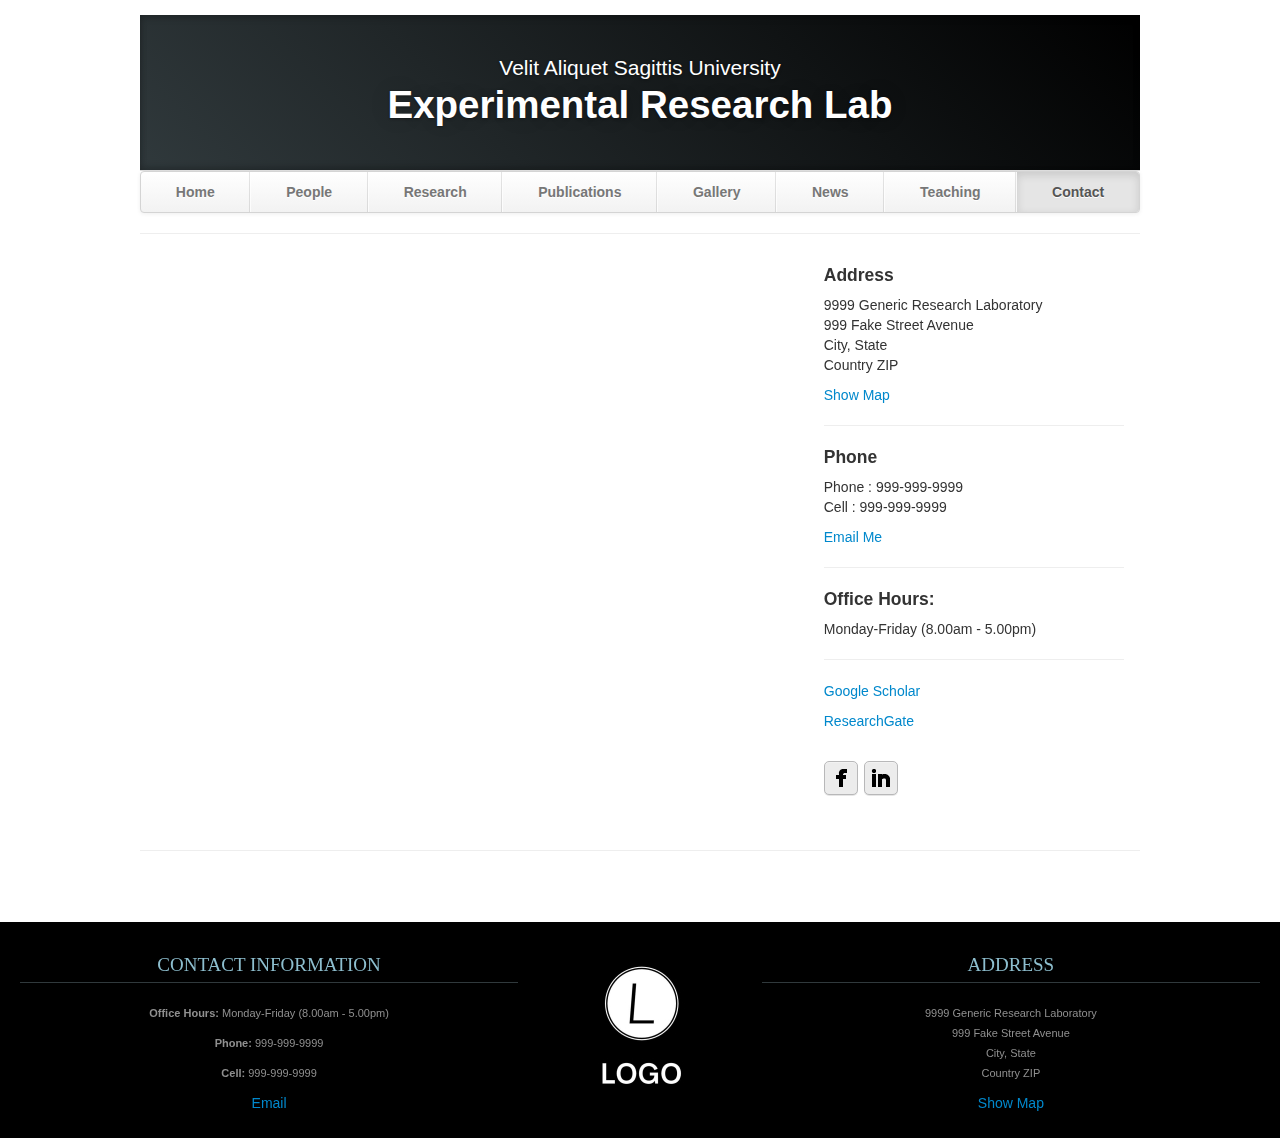
==== contact.html @ 5bef338d "layout" ====
<!DOCTYPE html>
<html lang="en">
   <head>
      <meta charset="utf-8">
      <title>Contact</title>
      <meta name="viewport" content="width=device-width, initial-scale=1.0">
      <meta name="description" content="Research Lab, Home, Velit Aliquet Sagittis University">
      <meta name="author" content="">
      <!-- Le styles -->
      <link href="css/bootstrap.min.css" rel="stylesheet">
      <link href="css/bootstrap-responsive.min.css" rel="stylesheet">
      <link href="css/theme.css" rel="stylesheet">
      <link href="css/social-buttons.css" rel="stylesheet">
   </head>
   <body>
      <div class="container">
         <header class="jumbotron subhead" id="overview">
            <p class="lead"> Velit Aliquet Sagittis University </p>
            <h1>Experimental Research Lab</h1>
         </header>
         <div class="masthead">
            <div class="navbar">
               <div class="navbar-inner">
                  <div class="container">
                     <ul class="nav">
                        <li><a href="index.html">Home</a></li>
                        <li><a href="people.html">People</a></li>
                        <li><a href="research.html">Research</a></li>
                        <li><a href="publications.html">Publications</a></li>
                        <li><a href="gallery.html">Gallery</a></li>
                        <li><a href="news.html">News</a></li>
                        <li><a href="teaching.html">Teaching</a></li>
                        <li class="active" ><a href="#">Contact</a></li>
                     </ul>
                  </div>
               </div>
            </div>
         </div>
         <hr>
         <div class="row-fluid">
            <div class="span12 content">
               <div class="row-fluid">
                  <div class="span8">
                     <iframe class="map-frame" src="http://maps.google.ca/maps?f=q&amp;source=s_q&amp;hl=en&amp;geocode=&amp;q=77+Massachusetts+Ave,+3-462+Cambridge,+MA,+02139&amp;aq=&amp;sll=49.303974,-84.738438&amp;sspn=23.436717,38.979492&amp;ie=UTF8&amp;hq=&amp;hnear=77+Massachusetts+Ave,+Cambridge,+Middlesex,+Massachusetts+02139,+United+States&amp;ll=42.359781,-71.093609&amp;spn=0.006469,0.009516&amp;t=m&amp;z=14&amp;output=embed"></iframe>
                  </div>
                  <div class="span4">
                     <div class="box_cont">
                        <h4>Address</h4>
                        <p>9999 Generic Research Laboratory<br>
                           999 Fake Street Avenue<br>
                           City, State<br>
                           Country ZIP
                        </p>
                        <a href="http://maps.google.com">Show Map</a>
                        <hr>
                        <h4>Phone</h4>
                        <p>Phone : 999-999-9999<br>
                           Cell : 999-999-9999
                        </p>
                        <a href="mailto:your.email@uni.edu">Email Me</a>
                        <hr>
                        <h4>Office Hours:</h4>
                        <p>Monday-Friday (8.00am - 5.00pm)</p>
                        <hr>
                        <p><a href="http://scholar.google.com">Google Scholar</a></p>
                        <p><a href="http://www.researchgate.net">ResearchGate</a></p>
                        <br/>
                        <p>
                           <a href="https://www.facebook.com" class="sb facebook">Facebook</a>
                           <a href="http://www.linkedin.com" class="sb linkedin">LinkedIn</a>
                        </p>
                     </div>
                  </div>
               </div>
            </div>
         </div>
         <hr>
      </div>
      <footer id="footer">
         <div class="container-fluid">
            <div class="row-fluid">
               <div class="span5">
                  <h3>Contact Information</h3>
                  <p><b>Office Hours: </b>Monday-Friday (8.00am - 5.00pm)</p>
                  <p><b>Phone: </b>999-999-9999</p>
                  <p><b>Cell: </b>999-999-9999</p>
                  <a href="mailto:your.email@uni.edu">Email</a>
               </div>
               <div class="span2">
                  <a href="https://mybrandnewlogo.com/"><img src = "thumbs/generic-logo.JPG" alt="research-lab-logo"/></a>
               </div>
               <div class="span5">
                  <h3>Address</h3>
                  <p>9999 Generic Research Laboratory<br>
                     999 Fake Street Avenue<br>
                     City, State<br>
                     Country ZIP
                  </p>
                  <a href="http://maps.google.com/">Show Map</a>
               </div>
            </div>
         </div>
      </footer>
      
      <!-- Le javascript
         ================================================== -->
      <!-- Placed at the end of the document so the pages load faster -->
      <script src="js/jquery-1.9.1.min.js"></script>
      <script src="js/bootstrap.min.js"></script>
   </body>
</html>
---- css/theme.css ----
body {
	padding-top: 15px;
	padding-bottom: 0px;
}


/* Custom container */

.container {
	margin: 0 auto;
	max-width: 1000px;
}

.container>hr {
	margin: 20px 0
}


/* Customize the navbar links to be fill the entire space of the .navbar */

.navbar .navbar-inner {
	padding: 0
}

.navbar .nav {
	margin: 0;
	display: table;
	width: 100%;
}

.navbar .nav li {
	display: table-cell;
	width: 1%;
	float: none;
}

.navbar .nav li a {
	font-weight: bold;
	text-align: center;
	border-left: 1px solid rgba(255, 255, 255, .75);
	border-right: 1px solid rgba(0, 0, 0, .1);
}

.navbar .nav li:first-child a {
	border-left: 0;
	border-radius: 3px 0 0 3px;
}

.navbar .nav li:last-child a {
	border-right: 0;
	border-radius: 0 3px 3px 0;
}

body>.navbar {
	font-size: 13px
}


/* Change the docs' brand */

body>.navbar .brand {
	padding-right: 0;
	padding-left: 0;
	margin-left: 20px;
	float: right;
	font-weight: bold;
	color: #000;
	text-shadow: 0 1px 0 rgba(255, 255, 255, .1), 0 0 30px rgba(255, 255, 255, .125);
	-webkit-transition: all .2s linear;
	-moz-transition: all .2s linear;
	transition: all .2s linear;
}

body>.navbar .brand:hover {
	text-decoration: none;
	text-shadow: 0 1px 0 rgba(255, 255, 255, .1), 0 0 30px rgba(255, 255, 255, .4);
}


/* Sidenav for Docs
         -------------------------------------------------- */

@media screen and (max-width: 768px) {
	.bs-docs-sidenav {
		display: none !important;
	}
}

.bs-docs-sidenav {
	width: 228px;
	margin: 30px 0 0;
	padding: 0;
	background-color: #fff;
	-webkit-border-radius: 6px;
	-moz-border-radius: 6px;
	border-radius: 6px;
	-webkit-box-shadow: 0 1px 4px rgba(0, 0, 0, .065);
	-moz-box-shadow: 0 1px 4px rgba(0, 0, 0, .065);
	box-shadow: 0 1px 4px rgba(0, 0, 0, .065);
}

.bs-docs-sidenav>li>a {
	display: block;
	width: 200px;
	margin: 0 0 -1px;
	padding: 8px 14px;
	border: 1px solid #e5e5e5;
}

.bs-docs-sidenav>li>a.subhead {
	display: block;
	width: 168px;
	margin: 0 0 -1px;
	padding: 8px 30px;
	border: 1px solid #e5e5e5;
	font-size: 12px;
}

.bs-docs-sidenav>li:first-child>a {
	-webkit-border-radius: 6px 6px 0 0;
	-moz-border-radius: 6px 6px 0 0;
	border-radius: 6px 6px 0 0;
}

.bs-docs-sidenav>li:last-child>a {
	-webkit-border-radius: 0 0 6px 6px;
	-moz-border-radius: 0 0 6px 6px;
	border-radius: 0 0 6px 6px;
}

.bs-docs-sidenav>.active>a {
	position: relative;
	z-index: 2;
	padding: 9px 15px;
	border: 0;
	text-shadow: 0 1px 0 rgba(0, 0, 0, .15);
	-webkit-box-shadow: inset 1px 0 0 rgba(0, 0, 0, .1), inset -1px 0 0 rgba(0, 0, 0, .1);
	-moz-box-shadow: inset 1px 0 0 rgba(0, 0, 0, .1), inset -1px 0 0 rgba(0, 0, 0, .1);
	box-shadow: inset 1px 0 0 rgba(0, 0, 0, .1), inset -1px 0 0 rgba(0, 0, 0, .1);
}

.bs-docs-sidenav>li>a:hover {
	background-color: #f5f5f5
}

.bs-docs-sidenav a:hover .icon-chevron-right {
	opacity: .5
}

.bs-docs-sidenav.affix {
	top: 10px
}

.bs-docs-sidenav.affix-bottom {
	position: absolute;
	top: auto;
	bottom: 270px;
}


/* Responsive
         -------------------------------------------------- */

.affix {
	top: 0px
}

#media {
	margin-top: 70px
}

#media .header {
	margin-left: 0;
	margin-bottom: 56px;
	margin-top: 30px;
}

#media .post_row {
	margin-left: 0;
	margin-bottom: 40px;
}

#media .lastpost_row {
	margin-bottom: 0
}

#media .post_row .post {
	background: #fff;
	/*margin-left: 0;;
    margin-right: 20px;*/
	border-radius: 4px;
	box-shadow: 1px 1px 2px 0px #E0E0E0;
	width: 487px;
	height: 616px;
}

#media .post_row .last {
	margin-right: 0
}

#media .post_row .post .img {
	position: relative;
	text-align: center;
}

#media .post_row .post .img .date {
	background: #E8554E;
	position: absolute;
	padding: 2px 5px;
	top: 0;
	left: 11px;
}

#media .post_row .post .img .date p {
	color: #fff;
	font-size: 14px;
	font-weight: bold;
	font-style: italic;
	margin: 0;
}

#media .post_row .post .img img {
	height: 275px;
	width: 410px;
}

#media .post_row .post .text {
	margin: 18px auto 0;
	width: 83%;
}

#media .post_row .post .text h5 {
	margin: 0 0 8px 0;
	font-size: 20px;
	line-height: 23px;
}

#media .post_row .post .text h5 a {
	color: #333
}

#media .post_row .post .text span.date {
	color: #9F9F9F;
	display: block;
	margin-bottom: 12px;
	font-style: italic;
	font-size: 13px;
}

#media .post_row .post .text p {
	margin: 0;
	line-height: 21px;
	font-size: 14px;
}

#media .post_row .post .author_box {
	margin: 12px auto 20px;
	border-top: 1px solid #EDEDED;
	overflow: hidden;
	text-align: left;
	width: 85%;
	padding-top: 12px;
}

#media .post_row .post .author_box h6 {
	margin: 0 0 3px 0;
	font-size: 13px;
	line-height: 15px;
	font-style: italic;
	font-weight: normal;
	color: #B2B2B2;
}

#media .post_row .post .author_box p {
	color: #B2B2B2;
	font-style: italic;
	font-size: 13px;
	line-height: 14px;
	margin: 0;
}

#media .post_row .post .author_box img {
	float: right
}

#media .post_row .post a.plus_wrapper {
	width: 99%;
	text-align: center;
	background: #fff;
	display: none;
	border-radius: 0px 0px 4px 4px;
	padding: 6px 0px 2px;
	margin: 0 auto 1px;
}

#media .post_row .post a.plus_wrapper span {
	color: #1189D9;
	font-size: 30px;
	font-weight: bold;
}

#media .post_row .post:hover a.plus_wrapper {
	display: block
}

#media .post_row .post:hover {
	box-shadow: 0px 1px 5px 1px rgb(216, 216, 216)
}

#media .post_row .post:hover .text h5 a {
	color: #1189D9
}

.map .box_wrapp {
	position: absolute;
	margin: 15px auto;
	box-shadow: 0 0 7px 0 rgba(26, 26, 26, 0.4);
	padding: 30px 0 30px;
	background: white;
	border-radius: 4px;
	margin-top: 25px;
}

.map .box_wrapp .box_cont {
	margin: 30px auto;
	width: 76%;
}

.section-header {
	text-align: center;
	margin-bottom: 35px;
}

.section-header h1,
.title-text {
	font-weight: bold;
	font-size: 30px;
	margin: 12.5px 0;
	font-weight: 100;
	margin-bottom: 25px;
	line-height: 55px;
}

.feature-item:hover {
	box-shadow: 0px 1px 5px 1px rgb(216, 216, 216)
}

.feature-item img {
	margin-left: 15px;
	margin-right: 15px;
	max-width: 90%;
	height: 200px;
}

.feature-item h5 {
	margin-left: 15px;
	margin-right: 15px;
	margin-top: 20px;
	margin-bottom: 20px;
}

.feature-item p {
	margin-left: 15px;
	margin-right: 15px;
}

.feature-heading {
	margin-top: 20px;
	margin-bottom: 20px;
	margin-left: 15px;
	margin-right: 15px;
}

.feature-heading a:hover {
	text-decoration: none;
}

.feature-button {
	font-size: 16px;
	background-image: none;
	box-shadow: none;
	margin-bottom: 10px;
}

.centered {
	text-align: center;
}

.subhead {
	text-align: left;
	border-bottom: 1px solid #ddd;
}

.jumbotron {
	position: relative;
	padding: 45px 0px 35px 0px;
	color: #fff;
	text-align: center;
	text-shadow: 0 1px 3px rgba(0, 0, 0, .4), 0 0 30px rgba(0, 0, 0, .075);
	background: #30393C;
	background: -moz-linear-gradient(45deg, #30393C 0%, #000000 100%);
	background: -webkit-gradient(linear, left bottom, right top, color-stop(0%, #30393C), color-stop(100%, #30393C));
	background: -webkit-linear-gradient(45deg, #30393C 0%, #000000 100%);
	background: -o-linear-gradient(45deg, #30393C 0%, #000000 100%);
	background: -ms-linear-gradient(45deg, #30393C 0%, #000000 100%);
	background: linear-gradient(45deg, #30393C 0%, #000000 100%) repeat;
	-webkit-box-shadow: inset 0 3px 7px rgba(0, 0, 0, .2), inset 0 -3px 7px rgba(0, 0, 0, .2);
	-moz-box-shadow: inset 0 3px 7px rgba(0, 0, 0, .2), inset 0 -3px 7px rgba(0, 0, 0, .2);
	box-shadow: inset 0 3px 7px rgba(0, 0, 0, .2), inset 0 -3px 7px rgba(0, 0, 0, .2);
}

.jumbotron:after {
	content: '';
	display: block;
	position: absolute;
	top: 0;
	right: 0;
	bottom: 0;
	left: 0;
	opacity: .4;
}

.lead {
	margin-bottom: 0px;
	font-size: 21px;
	font-weight: 200;
	line-height: 15px;
}

img.float-left {
	float: left;
	margin-top: 9px;
	margin-left: 0px;
	margin-right: 30px;
	margin-bottom: 12px;
}

img.float-right {
	float: right;
	margin-top: 9px;
	margin-right: 0px;
	margin-bottom: 12px;
	margin-left: 30px;
}

img.publications-thumb {
	width: 142px;
	height: 188px;
}

.caption {
	margin: 10px;
}

.responsive-video {
	position: relative;
	padding-bottom: 56.25%;
	padding-top: 60px;
	overflow: hidden;
}

.responsive-video iframe,
.responsive-video object,
.responsive-video embed {
	position: absolute;
	top: 0;
	left: 0;
	width: 93.5%;
	height: 93.5%;
}

.video-caption {
	margin: 10px;
}

.accordion {
	margin-bottom: 20px;
	margin-right: 40px;
}

.thumbnail>img.sponsor {
	width: 212px;
	height: 150px;
}

img.carousel-image {
	width: 100%;
}

li.publication {
	margin-bottom: 20px;
}

.page-header h3 a:hover {
	text-decoration: none;
}

iframe.map-frame {
	border: none;
	overflow: hidden;
	margin-top: 10px;
	margin-bottom: 10px;
	margin-left: 0px;
	margin-right: 0px;
	height: 550px;
	width: 100%;
}

ul.sponsors {
	margin-top: 40px;
	margin-bottom: 40px;
}

#footer {
	z-index: 10;
	margin-top: 50px;
	margin-bottom: 0px;
	padding-bottom: 25px;
	border-top-width: 8px;
	border-top-style: solid;
	border-top-color: #2F2F2F;
	background-color: #000000;
	border: 0;
	font-size: 100%;
	font: inherit;
	vertical-align: baseline;
	text-align: center;
}

#footer h3 {
	font-size: 19px;
	text-transform: uppercase;
	font-family: BebasNeueRegular;
	color: #8DBECE;
	border-bottom-width: 1px;
	border-bottom-style: solid;
	border-bottom-color: #30393C;
	line-height: 35px;
	margin-bottom: 20px;
	margin-top: 25px;
	font-weight: normal;
}

#footer a img {
	margin-top: 40px;
}

#footer p,
#footer address {
	color: #8F8F8F;
	font-size: 11px;
}
---- css/social-buttons.css ----
/*

CSS Social Icons
By: Nick La (@nickla)
http://webdesignerwall.com/tutorials/css-social-buttons

Version: 1.0

*/

/************************************************************************************
SOCIAL LINK a.sb
*************************************************************************************/
a.sb,
.sb a {
	width: 32px;
	height: 32px;
	background-repeat: no-repeat;
	background-position: center center;
	text-indent: -900em;
	color: #333;
	text-decoration: none;
	line-height: 100%;
	white-space: nowrap;
	display: inline-block;
	position: relative;
	vertical-align: middle;
	margin: 0 2px 5px 0;
	
	/* default button color */
	background-color: #ececec;
	border: solid 1px #b8b8b9;
	
	/* default box shadow */
	-webkit-box-shadow: inset 0 1px 0 rgba(255,255,255,.3), 0 1px 0 rgba(0,0,0,.1);
	-moz-box-shadow: inset 0 1px 0 rgba(255,255,255,.3), 0 1px 0 rgba(0,0,0,.1);
	box-shadow: inset 0 1px 0 rgba(255,255,255,.3), 0 1px 0 rgba(0,0,0,.1);

	/* default border radius */
	-webkit-border-radius: 5px;
	-moz-border-radius: 5px;
	border-radius: 5px;
	
}
/* for IE */
*:first-child+html a.sb,
*:first-child+html .sb a {
	text-indent: 0;
	line-height: 0;
	font-size: 0;
	overflow: hidden;
}


/* SB LIST
================================================ */
.sb {
	margin: 0;
	padding: 0;
}
.sb li {
	margin: 0;
	padding: 0;
	display: inline;
}


/* SIZES
================================================ */
/* small */
a.sb.small,
.sb.small a {
	width: 26px;
	height: 26px;
	font-size: 90%;
}

/* large */
a.sb.large,
.sb.large a {
	width: 40px;
	height: 40px;
	font-size: 120%;
}


/* GRADIENTS
================================================ */

/* default gradient */
a.sb.gradient,
.sb.gradient a {
	background-color: transparent !important;
}
a.sb.gradient:after,
.sb.gradient a:after {
	padding: 1px;
	content: "";
	width: 100%;
	height: 100%;
	position: absolute;
	top: -1px;
	left: -1px;
	z-index: -1;
	
	-webkit-box-shadow: inset 0 2px 0 rgba(255,255,255,.3);
	-moz-box-shadow: inset 0 2px 0 rgba(255,255,255,.3);
	box-shadow: inset 0 2px 0 rgba(255,255,255,.3);

	/* default gradient */
	background: -moz-linear-gradient(top, #eeeeee 0%, #d2d2d2 100%);
	background: -webkit-linear-gradient(top, #eeeeee 0%, #d2d2d2 100%);
	background: linear-gradient(top, #eeeeee 0%, #d2d2d2 100%);
}

/* gradient blue */
a.sb.gradient.blue:after,
.sb.gradient.blue a:after {
	background-image: url([data-uri]);
	background-image: -moz-linear-gradient(top,  rgba(83,132,237,1) 0%, rgba(44,86,159,1) 100%);
	background-image: -webkit-linear-gradient(top,  rgba(83,132,237,1) 0%,rgba(44,86,159,1) 100%);
	background-image: linear-gradient(top,  rgba(83,132,237,1) 0%,rgba(44,86,159,1) 100%);
}

/* gradient purple */
a.sb.gradient.purple:after,
.sb.gradient.purple a:after {
	background-image: url([data-uri]);
	background-image: -moz-linear-gradient(top,  rgba(127,119,252,1) 0%, rgba(78,24,219,1) 100%);
	background-image: -webkit-linear-gradient(top,  rgba(127,119,252,1) 0%,rgba(78,24,219,1) 100%);
	background-image: linear-gradient(top,  rgba(127,119,252,1) 0%,rgba(78,24,219,1) 100%);
}

/* gradient red */
a.sb.gradient.red:after,
.sb.gradient.red a:after {
	background-image: url([data-uri]);
	background-image: -moz-linear-gradient(top,  rgba(249,116,88,1) 0%, rgba(215,35,18,1) 100%);
	background-image: -webkit-linear-gradient(top,  rgba(249,116,88,1) 0%,rgba(215,35,18,1) 100%);
	background-image: linear-gradient(top,  rgba(249,116,88,1) 0%,rgba(215,35,18,1) 100%);
}

/* gradient green */
a.sb.gradient.green:after,
.sb.gradient.green a:after {
	background-image: url([data-uri]);
	background-image: -moz-linear-gradient(top,  rgba(81,185,18,1) 0%, rgba(49,121,9,1) 100%);
	background-image: -webkit-linear-gradient(top,  rgba(81,185,18,1) 0%,rgba(49,121,9,1) 100%);
	background-image: linear-gradient(top,  rgba(81,185,18,1) 0%,rgba(49,121,9,1) 100%);
}

/* gradient green */
a.sb.gradient.green:after,
.sb.gradient.green a:after {
	background-image: url([data-uri]);
	background-image: -moz-linear-gradient(top,  rgba(81,185,18,1) 0%, rgba(49,121,9,1) 100%);
	background-image: -webkit-linear-gradient(top,  rgba(81,185,18,1) 0%,rgba(49,121,9,1) 100%);
	background-image: linear-gradient(top,  rgba(81,185,18,1) 0%,rgba(49,121,9,1) 100%);
}

/* gradient orange */
a.sb.gradient.orange:after,
.sb.gradient.orange a:after {
	background-image: url([data-uri]);
	background-image: -moz-linear-gradient(top,  rgba(255,165,0,1) 0%, rgba(255,111,0,1) 100%);
	background-image: -webkit-linear-gradient(top,  rgba(255,165,0,1) 0%,rgba(255,111,0,1) 100%);
	background-image: linear-gradient(top,  rgba(255,165,0,1) 0%,rgba(255,111,0,1) 100%);
}

/* gradient brown */
a.sb.gradient.brown:after,
.sb.gradient.brown a:after {
	background-image: url([data-uri]);
	background-image: -moz-linear-gradient(top,  rgba(197,99,5,1) 0%, rgba(123,59,2,1) 100%);
	background-image: -webkit-linear-gradient(top,  rgba(197,99,5,1) 0%,rgba(123,59,2,1) 100%);
	background-image: linear-gradient(top,  rgba(197,99,5,1) 0%,rgba(123,59,2,1) 100%);
}

/* gradient black */
a.sb.gradient.black:after,
.sb.gradient.black a:after {
	background-image: url([data-uri]);
	background-image: -moz-linear-gradient(top,  rgba(86,86,86,1) 0%, rgba(3,3,3,1) 100%);
	background-image: -webkit-linear-gradient(top,  rgba(86,86,86,1) 0%,rgba(3,3,3,1) 100%);
	background-image: linear-gradient(top,  rgba(86,86,86,1) 0%,rgba(3,3,3,1) 100%);
}

/* gradient gray */
a.sb.gradient.gray:after,
.sb.gradient.gray a:after {
	background-image: url([data-uri]);
	background-image: -moz-linear-gradient(top,  rgba(172,171,171,1) 0%, rgba(82,82,82,1) 100%);
	background-image: -webkit-linear-gradient(top,  rgba(172,171,171,1) 0%,rgba(82,82,82,1) 100%);
	background-image: linear-gradient(top,  rgba(172,171,171,1) 0%,rgba(82,82,82,1) 100%);
}

/* gradient light-gray */
a.sb.gradient.light-gray:after,
.sb.gradient.light-gray a:after {
	background-image: url([data-uri]);
	background-image: -moz-linear-gradient(top,  rgba(217,217,217,1) 0%, rgba(157,157,157,1) 100%);
	background-image: -webkit-linear-gradient(top,  rgba(217,217,217,1) 0%,rgba(157,157,157,1) 100%);
	background-image: linear-gradient(top,  rgba(217,217,217,1) 0%,rgba(157,157,157,1) 100%);
}

/* gradient light-blue */
a.sb.gradient.light-blue:after,
.sb.gradient.light-blue a:after {
	background-image: url([data-uri]);
	background-image: -moz-linear-gradient(top,  rgba(209,229,254,1) 0%, rgba(150,194,250,1) 100%);
	background-image: -webkit-linear-gradient(top,  rgba(209,229,254,1) 0%,rgba(150,194,250,1) 100%);
	background-image: linear-gradient(top,  rgba(209,229,254,1) 0%,rgba(150,194,250,1) 100%);
}

/* gradient light-purple */
a.sb.gradient.light-purple:after,
.sb.gradient.light-purple a:after {
	background-image: url([data-uri]);
	background-image: -moz-linear-gradient(top,  rgba(206,201,254,1) 0%, rgba(168,158,252,1) 100%);
	background-image: -webkit-linear-gradient(top,  rgba(206,201,254,1) 0%,rgba(168,158,252,1) 100%);
	background-image: linear-gradient(top,  rgba(206,201,254,1) 0%,rgba(168,158,252,1) 100%);
}

/* gradient pink */
a.sb.gradient.pink:after,
.sb.gradient.pink a:after {
	background-image: url([data-uri]);
	background-image: -moz-linear-gradient(top,  rgba(253,211,240,1) 0%, rgba(254,147,203,1) 100%);
	background-image: -webkit-linear-gradient(top,  rgba(253,211,240,1) 0%,rgba(254,147,203,1) 100%);
	background-image: linear-gradient(top,  rgba(253,211,240,1) 0%,rgba(254,147,203,1) 100%);
}

/* gradient light-green */
a.sb.gradient.light-green:after,
.sb.gradient.light-green a:after {
	background-image: url([data-uri]);
	background-image: -moz-linear-gradient(top,  rgba(179,239,22,1) 0%, rgba(141,200,14,1) 100%);
	background-image: -webkit-linear-gradient(top,  rgba(179,239,22,1) 0%,rgba(141,200,14,1) 100%);
	background-image: linear-gradient(top,  rgba(179,239,22,1) 0%,rgba(141,200,14,1) 100%);
}

/* gradient yellow */
a.sb.gradient.yellow:after,
.sb.gradient.yellow a:after {
	background-image: url([data-uri]);
	background-image: -moz-linear-gradient(top,  rgba(253,246,177,1) 0%, rgba(255,222,7,1) 100%);
	background-image: -webkit-linear-gradient(top,  rgba(253,246,177,1) 0%,rgba(255,222,7,1) 100%);
	background-image: linear-gradient(top,  rgba(253,246,177,1) 0%,rgba(255,222,7,1) 100%);
}


/* COLORS
================================================ */

/* default hover */
a.sb:hover:after,
.sb a:hover:after {
	background-image: none;
}
a.sb:hover,
.sb a:hover,
a.sb:hover:after,
.sb a:hover:after {
	background-color: #f3f3f3;
}


/* blue color */
a.sb.blue,
.sb.blue a,
a.sb.blue:after,
.sb.blue a:after {
	background-color: #4d7de1;
	border-color: #294c89;
	color: #fff;
}
a.sb.blue:hover:after,
.sb.blue a:hover:after {
	background-image: none;
}
a.sb.blue:hover,
.sb.blue a:hover,
a.sb.blue:hover:after,
.sb.blue a:hover:after {
	background-color: #5384ed;
}

/* purple color */
a.sb.purple,
.sb.purple a,
a.sb.purple:after,
.sb.purple a:after {
	background-color: #7a6bf8;
	border-color: #321396;
	color: #fff;
}
a.sb.purple:hover:after,
.sb.purple a:hover:after {
	background-image: none;
}
a.sb.purple:hover,
.sb.purple a:hover,
a.sb.purple:hover:after,
.sb.purple a:hover:after {
	background-color: #7f77fc;
}

/* red color */
a.sb.red,
.sb.red a,
a.sb.red:after,
.sb.red a:after {
	background-color: #e8311f;
	border-color: #9d1d14;
	color: #fff;
}
a.sb.red:hover:after,
.sb.red a:hover:after {
	background-image: none;
}
a.sb.red:hover,
.sb.red a:hover,
a.sb.red:hover:after,
.sb.red a:hover:after {
	background-color: #e84b34;
}

/* green color */
a.sb.green,
.sb.green a,
a.sb.green:after,
.sb.green a:after {
	background-color: #4aab10;
	border-color: #1e5608;
	color: #fff;
}
a.sb.green:hover:after,
.sb.green a:hover:after {
	background-image: none;
}
a.sb.green:hover,
.sb.green a:hover,
a.sb.green:hover:after,
.sb.green a:hover:after {
	background-color: #51b912;
}

/* orange color */
a.sb.orange,
.sb.orange a,
a.sb.orange:after,
.sb.orange a:after {
	background-color: #ff9600;
	border-color: #c35505;
	color: #fff;
}
a.sb.orange:hover:after,
.sb.orange a:hover:after {
	background-image: none;
}
a.sb.orange:hover,
.sb.orange a:hover,
a.sb.orange:hover:after,
.sb.orange a:hover:after {
	background-color: #ffa500;
}

/* brown color */
a.sb.brown,
.sb.brown a,
a.sb.brown:after,
.sb.brown a:after {
	background-color: #a35004;
	border-color: #622d07;
	color: #fff;
}
a.sb.brown:hover:after,
.sb.brown a:hover:after {
	background-image: none;
}
a.sb.brown:hover,
.sb.brown a:hover,
a.sb.brown:hover:after,
.sb.brown a:hover:after {
	background-color: #c56305;
}

/* black color */
a.sb.black,
.sb.black a,
a.sb.black:after,
.sb.black a:after {
	background-color: #252525;
	border-color: #000000;
	color: #fff;
}
a.sb.black:hover:after,
.sb.black a:hover:after {
	background-image: none;
}
a.sb.black:hover,
.sb.black a:hover,
a.sb.black:hover:after,
.sb.black a:hover:after {
	background-color: #565656;
}

/* gray color */
a.sb.gray,
.sb.gray a,
a.sb.gray:after,
.sb.gray a:after {
	background-color: #989797;
	border-color: #3f3f3f;
	color: #fff;
}
a.sb.gray:hover:after,
.sb.gray a:hover:after {
	background-image: none;
}
a.sb.gray:hover,
.sb.gray a:hover,
a.sb.gray:hover:after,
.sb.gray a:hover:after {
	background-color: #acabab;
}

/* light-gray color */
a.sb.light-gray,
.sb.light-gray a,
a.sb.light-gray:after,
.sb.light-gray a:after {
	background-color: #c7c7c7;
	border-color: #7b7b7b;
}
a.sb.light-gray:hover:after,
.sb.light-gray a:hover:after {
	background-image: none;
}
a.sb.light-gray:hover,
.sb.light-gray a:hover,
a.sb.light-gray:hover:after,
.sb.light-gray a:hover:after {
	background-color: #d9d9d9;
}

/* light-blue color */
a.sb.light-blue,
.sb.light-blue a,
a.sb.light-blue:after,
.sb.light-blue a:after {
	background-color: #bdd9fd;
	border-color: #6694d6;
}
a.sb.light-blue:hover:after,
.sb.light-blue a:hover:after {
	background-image: none;
}
a.sb.light-blue:hover,
.sb.light-blue a:hover,
a.sb.light-blue:hover:after,
.sb.light-blue a:hover:after {
	background-color: #d1e5fe;
}

/* light-purple color */
a.sb.light-purple,
.sb.light-purple a,
a.sb.light-purple:after,
.sb.light-purple a:after {
	background-color: #c1bafd;
	border-color: #7f76cc;
}
a.sb.light-purple:hover:after,
.sb.light-purple a:hover:after {
	background-image: none;
}
a.sb.light-purple:hover,
.sb.light-purple a:hover,
a.sb.light-purple:hover:after,
.sb.light-purple a:hover:after {
	background-color: #cec9fe;
}

/* pink color */
a.sb.pink,
.sb.pink a,
a.sb.pink:after,
.sb.pink a:after {
	background-color: #feb4e4;
	border-color: #e464ac;
}
a.sb.pink:hover:after,
.sb.pink a:hover:after {
	background-image: none;
}
a.sb.pink:hover,
.sb.pink a:hover,
a.sb.pink:hover:after,
.sb.pink a:hover:after {
	background-color: #fdd3f0;
}

/* light-green color */
a.sb.light-green,
.sb.light-green a,
a.sb.light-green:after,
.sb.light-green a:after {
	background-color: #9bd611;
	border-color: #71a115;
}
a.sb.light-green:hover:after,
.sb.light-green a:hover:after {
	background-image: none;
}
a.sb.light-green:hover,
.sb.light-green a:hover,
a.sb.light-green:hover:after,
.sb.light-green a:hover:after {
	background-color: #b3ef16;
}

/* yellow color */
a.sb.yellow,
.sb.yellow a,
a.sb.yellow:after,
.sb.yellow a:after {
	background-color: #fff06c;
	border-color: #dcb232;
}
a.sb.yellow:hover:after,
.sb.yellow a:hover:after {
	background-image: none;
}
a.sb.yellow:hover,
.sb.yellow a:hover,
a.sb.yellow:hover:after,
.sb.yellow a:hover:after {
	background-color: #fdf6b1;
}


/* STYLES
================================================ */

/* min style */
a.sb.min,
.sb.min a {
	background-color: transparent;
	border: none;
	
	-webkit-box-shadow: none;
	-moz-box-shadow: none;
	box-shadow: none;
}

/* circle style */
a.sb.circle,
.sb.circle a,
a.sb.circle:before,
.sb.circle a:before,
a.sb.circle:after,
.sb.circle a:after {
	-webkit-border-radius: 10em;
	-moz-border-radius: 10em;
	border-radius: 10em;
}

/* round style */
a.sb,
.sb a,
a.sb:before,
.sb a:before,
a.sb:after,
.sb a:after {
	-webkit-border-radius: 5px;
	-moz-border-radius: 5px;
	border-radius: 5px;
}

/* reset bottom border-radius for round and circle */
a.sb.circle:before,
.sb.circle a:before,
a.sb:before,
.sb a:before {
	border-bottom-right-radius: 0;
	border-bottom-left-radius: 0;
	-moz-border-radius-bottomright: 0;
	-moz-border-radius-bottomleft: 0;
	-webkit-border-bottom-right-radius: 0;
	-webkit-border-bottom-left-radius: 0;
}

/* thick-border border style */
a.sb.thick-border,
.sb.thick-border a {
	border-width: 3px;
}

/* no-border style */
a.sb.no-border,
.sb.no-border a {
	border: none;
}

/* no-shadow style */
a.sb.no-shadow,
.sb.no-shadow a {
	-webkit-box-shadow: none;
	-moz-box-shadow: none;
	box-shadow: none;
}

/* pressed style */
a.sb.pressed,
.sb.pressed a {
	-webkit-box-shadow: inset 0 1px 2px rgba(0,0,0,.35);
	-moz-box-shadow: inset 0 1px 2px rgba(0,0,0,.35);
	box-shadow: inset 0 1px 2px rgba(0,0,0,.35);
}

/* embossed style */
a.sb.embossed,
.sb.embossed a {
	-webkit-box-shadow: inset 0 1px 0 rgba(255,255,255,.5), inset 0 -2px 0 rgba(0,0,0,.25), inset 0 -3px 0 rgba(255,255,255,.2), 0 1px 0 rgba(0,0,0,.1);
	-moz-box-shadow: inset 0 1px 0 rgba(255,255,255,.5), inset 0 -2px 0 rgba(0,0,0,.25), inset 0 -3px 0 rgba(255,255,255,.2), 0 1px 0 rgba(0,0,0,.1);
	box-shadow: inset 0 1px 0 rgba(255,255,255,.5), inset 0 -2px 0 rgba(0,0,0,.25), inset 0 -3px 0 rgba(255,255,255,.2), 0 1px 0 rgba(0,0,0,.1);
}
a.sb.small.embossed,
.sb.small.embossed a {
	-webkit-box-shadow: inset 0 1px 0 rgba(255,255,255,.5), inset 0 -1px 0 rgba(0,0,0,.25), inset 0 -2px 0 rgba(255,255,255,.2), 0 1px 0 rgba(0,0,0,.1);
	-moz-box-shadow: inset 0 1px 0 rgba(255,255,255,.5), inset 0 -1px 0 rgba(0,0,0,.25), inset 0 -2px 0 rgba(255,255,255,.2), 0 1px 0 rgba(0,0,0,.1);
	box-shadow: inset 0 1px 0 rgba(255,255,255,.5), inset 0 -1px 0 rgba(0,0,0,.25), inset 0 -2px 0 rgba(255,255,255,.2), 0 1px 0 rgba(0,0,0,.1);
}
a.sb.large.embossed,
.sb.large.embossed a {
	-webkit-box-shadow: inset 0 1px 0 rgba(255,255,255,.5), inset 0 -3px 0 rgba(0,0,0,.25), inset 0 -4px 0 rgba(255,255,255,.2), 0 1px 0 rgba(0,0,0,.1);
	-moz-box-shadow: inset 0 1px 0 rgba(255,255,255,.5), inset 0 -3px 0 rgba(0,0,0,.25), inset 0 -4px 0 rgba(255,255,255,.2), 0 1px 0 rgba(0,0,0,.1);
	box-shadow: inset 0 1px 0 rgba(255,255,255,.5), inset 0 -3px 0 rgba(0,0,0,.25), inset 0 -4px 0 rgba(255,255,255,.2), 0 1px 0 rgba(0,0,0,.1);
}

/* glossy style */
a.sb.glossy:before,
.sb.glossy a:before {
	content: "";
	width: 100%;
	height: 50%;
	position: absolute;
	top: 0;
	left: 0;
	
	/* glossy overlay */
	background: url([data-uri]);
	background: -moz-linear-gradient(top,  rgba(255,255,255,0.5) 0%, rgba(255,255,255,0.2) 100%);
	background: -webkit-linear-gradient(top,  rgba(255,255,255,0.5) 0%,rgba(255,255,255,0.2) 100%);
	background: linear-gradient(top,  rgba(255,255,255,0.5) 0%,rgba(255,255,255,0.2) 100%);
}

/* icon with text style */
a.sb.text,
.sb.text a {
	text-indent: 0;
	width: auto;
	height: 20px;
	padding: 9px 14px 3px 34px;
	background-position: 2px center;
}
*:first-child+html a.sb.text,
*:first-child+html .sb.text a {
	text-indent: inherit; /* for IE */
	line-height: 100%;
	font-size: 100%;
}

a.sb.small.text,
.sb.small.text a {
	background-position: 2px center;
	padding: 6px 12px 0 34px;
}
a.sb.large.text,
.sb.large.text a {
	background-position: 6px center;
	padding: 12px 20px 8px 40px;
}

/* flat style */
a.sb.flat,
.sb.flat a,
a.sb.flat:before,
.sb.flat a:before {
	-webkit-border-radius: 0;
	-moz-border-radius: 0;
	border-radius: 0;

	-webkit-box-shadow: none;
	-moz-box-shadow: none;
	box-shadow: none;
}

/* ICONS
================================================ */
a.sb.twitter,
.sb a.twitter {
	background-image: url(images/twitter_bird.png);
}

a.sb.facebook,
.sb a.facebook {
	background-image: url(images/facebook.png);
}

a.sb.heart,
.sb a.heart {
	background-image: url(images/heart.png);
}

a.sb.linkedin,
.sb a.linkedin {
	background-image: url(images/linkedin.png);
}

a.sb.pinterest,
.sb a.pinterest {
	background-image: url(images/pinterest.png);
}

a.sb.podcast,
.sb a.podcast {
	background-image: url(images/podcast.png);
}

a.sb.rss,
.sb a.rss {
	background-image: url(images/rss.png);
}

a.sb.share_this,
.sb a.share_this {
	background-image: url(images/share_this.png);
}

a.sb.star,
.sb a.star {
	background-image: url(images/star.png);
}

a.sb.vimeo,
.sb a.vimeo {
	background-image: url(images/vimeo.png);
}

/* white icons */
a.sb.blue.twitter,
.sb.blue a.twitter,
a.sb.purple.twitter,
.sb.purple a.twitter,
a.sb.red.twitter,
.sb.red a.twitter,
a.sb.green.twitter,
.sb.green a.twitter,
a.sb.orange.twitter,
.sb.orange a.twitter,
a.sb.brown.twitter,
.sb.brown a.twitter,
a.sb.black.twitter,
.sb.black a.twitter,
a.sb.gray.twitter,
.sb.gray a.twitter {
	background-image: url(images/white_twitter_bird.png);
}

a.sb.blue.facebook,
.sb.blue a.facebook,
a.sb.purple.facebook,
.sb.purple a.facebook,
a.sb.red.facebook,
.sb.red a.facebook,
a.sb.green.facebook,
.sb.green a.facebook,
a.sb.orange.facebook,
.sb.orange a.facebook,
a.sb.brown.facebook,
.sb.brown a.facebook,
a.sb.black.facebook,
.sb.black a.facebook,
a.sb.gray.facebook,
.sb.gray a.facebook {
	background-image: url(images/white_facebook.png);
}

a.sb.blue.heart,
.sb.blue a.heart,
a.sb.purple.heart,
.sb.purple a.heart,
a.sb.red.heart,
.sb.red a.heart,
a.sb.green.heart,
.sb.green a.heart,
a.sb.orange.heart,
.sb.orange a.heart,
a.sb.brown.heart,
.sb.brown a.heart,
a.sb.black.heart,
.sb.black a.heart,
a.sb.gray.heart,
.sb.gray a.heart {
	background-image: url(images/white_heart.png);
}

a.sb.blue.linkedin,
.sb.blue a.linkedin,
a.sb.purple.linkedin,
.sb.purple a.linkedin,
a.sb.red.linkedin,
.sb.red a.linkedin,
a.sb.green.linkedin,
.sb.green a.linkedin,
a.sb.orange.linkedin,
.sb.orange a.linkedin,
a.sb.brown.linkedin,
.sb.brown a.linkedin,
a.sb.black.linkedin,
.sb.black a.linkedin,
a.sb.gray.linkedin,
.sb.gray a.linkedin {
	background-image: url(images/white_linkedin.png);
}

a.sb.blue.pinterest,
.sb.blue a.pinterest,
a.sb.purple.pinterest,
.sb.purple a.pinterest,
a.sb.red.pinterest,
.sb.red a.pinterest,
a.sb.green.pinterest,
.sb.green a.pinterest,
a.sb.orange.pinterest,
.sb.orange a.pinterest,
a.sb.brown.pinterest,
.sb.brown a.pinterest,
a.sb.black.pinterest,
.sb.black a.pinterest,
a.sb.gray.pinterest,
.sb.gray a.pinterest {
	background-image: url(images/white_pinterest.png);
}

a.sb.blue.podcast,
.sb.blue a.podcast,
a.sb.purple.podcast,
.sb.purple a.podcast,
a.sb.red.podcast,
.sb.red a.podcast,
a.sb.green.podcast,
.sb.green a.podcast,
a.sb.orange.podcast,
.sb.orange a.podcast,
a.sb.brown.podcast,
.sb.brown a.podcast,
a.sb.black.podcast,
.sb.black a.podcast,
a.sb.gray.podcast,
.sb.gray a.podcast {
	background-image: url(images/white_podcast.png);
}

a.sb.blue.rss,
.sb.blue a.rss,
a.sb.purple.rss,
.sb.purple a.rss,
a.sb.red.rss,
.sb.red a.rss,
a.sb.green.rss,
.sb.green a.rss,
a.sb.orange.rss,
.sb.orange a.rss,
a.sb.brown.rss,
.sb.brown a.rss,
a.sb.black.rss,
.sb.black a.rss,
a.sb.gray.rss,
.sb.gray a.rss {
	background-image: url(images/white_rss.png);
}

a.sb.blue.share_this,
.sb.blue a.share_this,
a.sb.purple.share_this,
.sb.purple a.share_this,
a.sb.red.share_this,
.sb.red a.share_this,
a.sb.green.share_this,
.sb.green a.share_this,
a.sb.orange.share_this,
.sb.orange a.share_this,
a.sb.brown.share_this,
.sb.brown a.share_this,
a.sb.black.share_this,
.sb.black a.share_this,
a.sb.gray.share_this,
.sb.gray a.share_this {
	background-image: url(images/white_share_this.png);
}

a.sb.blue.star,
.sb.blue a.star,
a.sb.purple.star,
.sb.purple a.star,
a.sb.red.star,
.sb.red a.star,
a.sb.green.star,
.sb.green a.star,
a.sb.orange.star,
.sb.orange a.star,
a.sb.brown.star,
.sb.brown a.star,
a.sb.black.star,
.sb.black a.star,
a.sb.gray.star,
.sb.gray a.star {
	background-image: url(images/white_star.png);
}

a.sb.blue.vimeo,
.sb.blue a.vimeo,
a.sb.purple.vimeo,
.sb.purple a.vimeo,
a.sb.red.vimeo,
.sb.red a.vimeo,
a.sb.green.vimeo,
.sb.green a.vimeo,
a.sb.orange.vimeo,
.sb.orange a.vimeo,
a.sb.brown.vimeo,
.sb.brown a.vimeo,
a.sb.black.vimeo,
.sb.black a.vimeo,
a.sb.gray.vimeo,
.sb.gray a.vimeo {
	background-image: url(images/white_vimeo.png);
}


/* ADD YOUR CUSTOM STYLES BELOW
================================================ */
a.sb.youtube {
	background-image: url(images/youtube.png);
}
a.sb.email {
	background-image: url(images/email.png);
}

/* custom icon */
a.sb.custom {
	width: 80px;
	height: 80px;
	
	-webkit-border-radius: 15px;
	-moz-border-radius: 15px;
	border-radius: 15px;
}
a.sb.custom:after {
	background-image: url(images/custom-bg.png);

	-webkit-border-radius: 15px;
	-moz-border-radius: 15px;
	border-radius: 15px;
}

/* custom icon blue */
a.sb.custom.blue {
	border-color: #96a8af;
}
a.sb.custom.blue:after {
	background-image: url(images/custom-bg-blue.png);
}
/* custom icon pink */
a.sb.custom.pink {
	border-color: #b0a1aa;
}
a.sb.custom.pink:after {
	background-image: url(images/custom-bg-pink.png);
}

/* custom icon background images */
a.sb.custom.retweet {
	background-image: url(images/custom-icon-retweet.png);
}
a.sb.custom.photo {
	background-image: url(images/custom-icon-photo.png);
}
a.sb.custom.comment {
	background-image: url(images/custom-icon-comment.png);
}
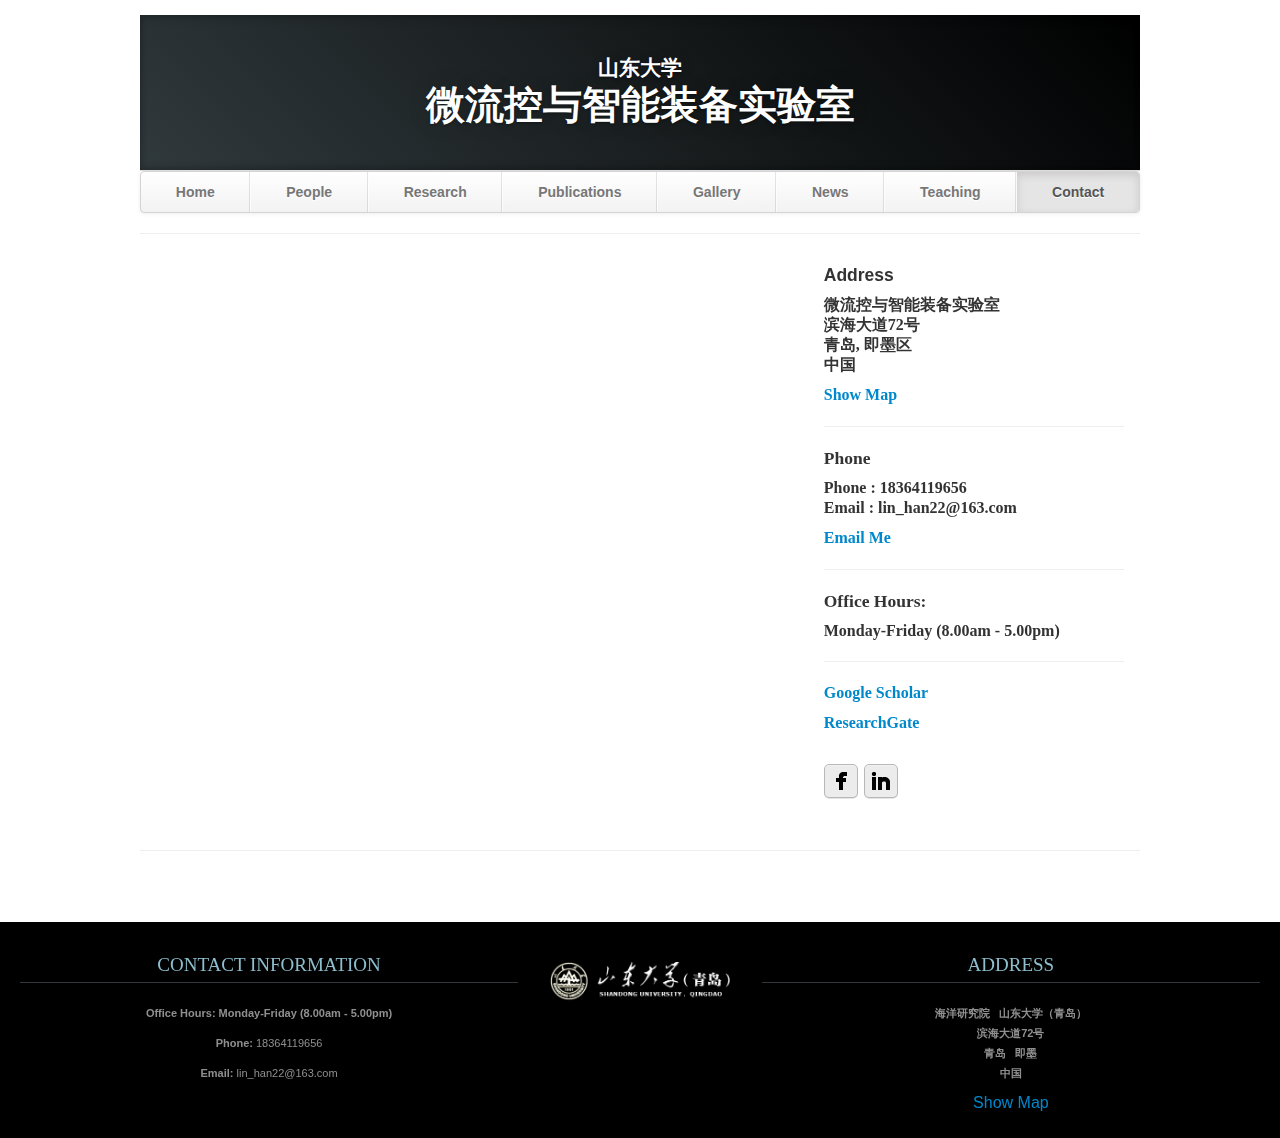
==== commit 3d843059: "Add files via upload" ====
--- a/contact.html
+++ b/contact.html
@@ -15,8 +15,8 @@
    <body>
       <div class="container">
          <header class="jumbotron subhead" id="overview">
-            <p class="lead"> Velit Aliquet Sagittis University </p>
-            <h1>Experimental Research Lab</h1>
+            <p class="lead"><span style="font-weight:bold;"> ​山东大学 </p>
+            <h1>微流控与智能装备实验室</h1>
          </header>
          <div class="masthead">
             <div class="navbar">
@@ -41,21 +41,21 @@
             <div class="span12 content">
                <div class="row-fluid">
                   <div class="span8">
-                     <iframe class="map-frame" src="http://maps.google.ca/maps?f=q&amp;source=s_q&amp;hl=en&amp;geocode=&amp;q=77+Massachusetts+Ave,+3-462+Cambridge,+MA,+02139&amp;aq=&amp;sll=49.303974,-84.738438&amp;sspn=23.436717,38.979492&amp;ie=UTF8&amp;hq=&amp;hnear=77+Massachusetts+Ave,+Cambridge,+Middlesex,+Massachusetts+02139,+United+States&amp;ll=42.359781,-71.093609&amp;spn=0.006469,0.009516&amp;t=m&amp;z=14&amp;output=embed"></iframe>
+                     <iframe class="map-frame" src="https://map.baidu.com/search/海洋研究院(青岛校区)/@13436122.815,4326179.9,19z?querytype=s&da_src=shareurl&wd=%E6%B5%B7%E6%B4%8B%E7%A0%94%E7%A9%B6%E9%99%A2(%E9%9D%92%E5%B2%9B%E6%A0%A1%E5%8C%BA)&c=236&src=0&wd2=%E9%9D%92%E5%B2%9B%E5%B8%82%E5%8D%B3%E5%A2%A8%E5%8C%BA&pn=0&sug=1&l=14&b=(13426555.993796601,4321264.381971042;13448378.444293316,4332254.011233159)&from=webmap&biz_forward=%7B%22scaler%22:2,%22styles%22:%22pl%22%7D&sug_forward=a80bf9a03489659ca80dd8fb&device_ratio=2"></iframe>
                   </div>
                   <div class="span4">
                      <div class="box_cont">
-                        <h4>Address</h4>
-                        <p>9999 Generic Research Laboratory<br>
-                           999 Fake Street Avenue<br>
-                           City, State<br>
-                           Country ZIP
+                        <h4>Address</h4><span style="font-weight:bold;"><span style="font-family:Simsun"><font  size="3" >
+                        <p>微流控与智能装备实验室<br>
+                           滨海大道72号<br>
+                           青岛, 即墨区<br>
+                           中国
                         </p>
-                        <a href="http://maps.google.com">Show Map</a>
+                        <a href="https://map.baidu.com/@13439111,4328473,13z">Show Map</a>
                         <hr>
                         <h4>Phone</h4>
-                        <p>Phone : 999-999-9999<br>
-                           Cell : 999-999-9999
+                        <p>Phone : 18364119656<br>
+                           Email : lin_han22@163.com
                         </p>
                         <a href="mailto:your.email@uni.edu">Email Me</a>
                         <hr>
@@ -81,22 +81,22 @@
             <div class="row-fluid">
                <div class="span5">
                   <h3>Contact Information</h3>
-                  <p><b>Office Hours: </b>Monday-Friday (8.00am - 5.00pm)</p>
-                  <p><b>Phone: </b>999-999-9999</p>
-                  <p><b>Cell: </b>999-999-9999</p>
-                  <a href="mailto:your.email@uni.edu">Email</a>
+                  <p><span style="font-weight:bold;"><b>Office Hours: </b>Monday-Friday (8.00am - 5.00pm)</p>
+                  <p><b>Phone: </b>18364119656</p>
+                  <p><b>Email: </b> lin_han22@163.com</p>
+                  <!-- <a href="https://mail.google.com/mail/u/1/#sent/KtbxLwGkJhmczdwGlwRBZQNTFmVPwnpnNB?compose=new">Email</a> -->
                </div>
                <div class="span2">
-                  <a href="https://mybrandnewlogo.com/"><img src = "thumbs/generic-logo.JPG" alt="research-lab-logo"/></a>
+                  <a href="http://www.qdxq.sdu.edu.cn/"><img src = "thumbs/logo.png" alt="research-lab-logo"/></a>
                </div>
                <div class="span5">
                   <h3>Address</h3>
-                  <p>9999 Generic Research Laboratory<br>
-                     999 Fake Street Avenue<br>
-                     City, State<br>
-                     Country ZIP
+                  <p><span style="font-weight:bold;">海洋研究院&nbsp;&nbsp;&nbsp;山东大学（青岛）<br>
+                     滨海大道72号<br>
+                     青岛&nbsp;&nbsp;&nbsp;即墨<br>
+                     中国
                   </p>
-                  <a href="http://maps.google.com/">Show Map</a>
+                  <a href="https://map.baidu.com/search/海洋研究院(青岛校区)/@13436122.815,4326179.9,19z?querytype=s&da_src=shareurl&wd=%E6%B5%B7%E6%B4%8B%E7%A0%94%E7%A9%B6%E9%99%A2(%E9%9D%92%E5%B2%9B%E6%A0%A1%E5%8C%BA)&c=236&src=0&wd2=%E9%9D%92%E5%B2%9B%E5%B8%82%E5%8D%B3%E5%A2%A8%E5%8C%BA&pn=0&sug=1&l=14&b=(13426555.993796601,4321264.381971042;13448378.444293316,4332254.011233159)&from=webmap&biz_forward=%7B%22scaler%22:2,%22styles%22:%22pl%22%7D&sug_forward=a80bf9a03489659ca80dd8fb&device_ratio=2">Show Map</a>
                </div>
             </div>
          </div>
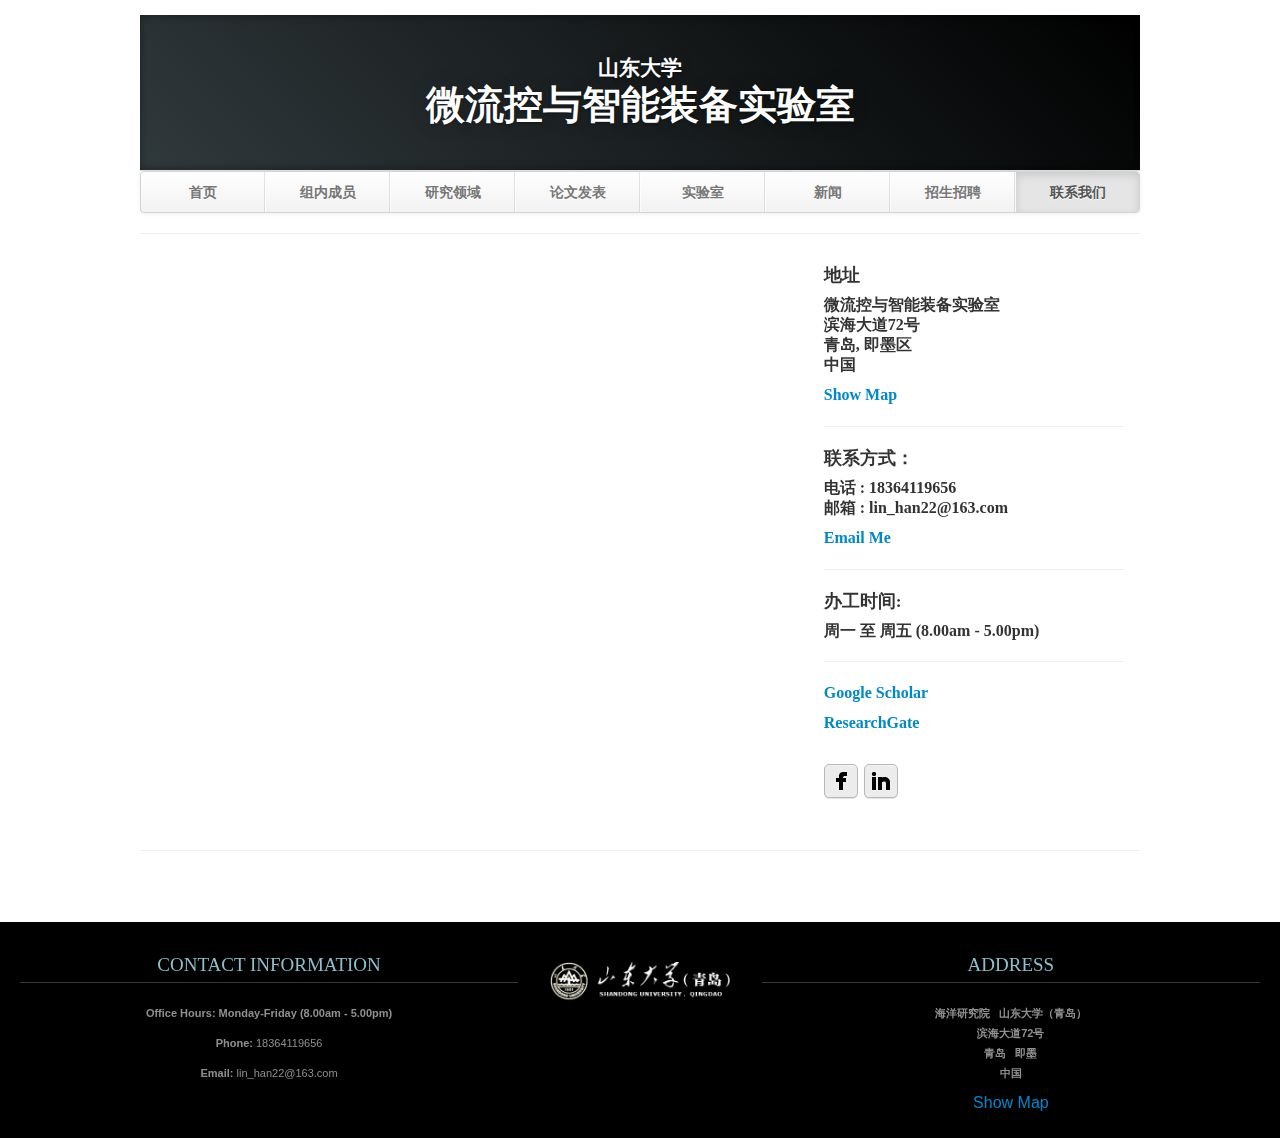
==== commit a2137239: "Add files via upload" ====
--- a/contact.html
+++ b/contact.html
@@ -23,14 +23,14 @@
                <div class="navbar-inner">
                   <div class="container">
                      <ul class="nav">
-                        <li><a href="index.html">Home</a></li>
-                        <li><a href="people.html">People</a></li>
-                        <li><a href="research.html">Research</a></li>
-                        <li><a href="publications.html">Publications</a></li>
-                        <li><a href="gallery.html">Gallery</a></li>
-                        <li><a href="news.html">News</a></li>
-                        <li><a href="teaching.html">Teaching</a></li>
-                        <li class="active" ><a href="#">Contact</a></li>
+                        <li><a href="index.html">首页</a></li>
+                        <li><a href="people.html">组内成员</a></li>
+                        <li><a href="research.html">研究领域</a></li>
+                        <li><a href="publications.html">论文发表</a></li>
+                        <li><a href="gallery.html">实验室</a></li>
+                        <li><a href="news.html">新闻</a></li>
+                        <li><a href="teaching.html">招生招聘</a></li>
+                        <li class="active"><a href="contact.html">联系我们</a></li>
                      </ul>
                   </div>
                </div>
@@ -45,7 +45,7 @@
                   </div>
                   <div class="span4">
                      <div class="box_cont">
-                        <h4>Address</h4><span style="font-weight:bold;"><span style="font-family:Simsun"><font  size="3" >
+                        <h4>地址</h4><span style="font-weight:bold;"><span style="font-family:Simsun"><font  size="3" >
                         <p>微流控与智能装备实验室<br>
                            滨海大道72号<br>
                            青岛, 即墨区<br>
@@ -53,14 +53,14 @@
                         </p>
                         <a href="https://map.baidu.com/@13439111,4328473,13z">Show Map</a>
                         <hr>
-                        <h4>Phone</h4>
-                        <p>Phone : 18364119656<br>
-                           Email : lin_han22@163.com
+                        <h4>联系方式：</h4>
+                        <p>电话 : 18364119656<br>
+                           邮箱 : lin_han22@163.com
                         </p>
                         <a href="mailto:your.email@uni.edu">Email Me</a>
                         <hr>
-                        <h4>Office Hours:</h4>
-                        <p>Monday-Friday (8.00am - 5.00pm)</p>
+                        <h4>办工时间:</h4>
+                        <p>周一 至 周五 (8.00am - 5.00pm)</p>
                         <hr>
                         <p><a href="http://scholar.google.com">Google Scholar</a></p>
                         <p><a href="http://www.researchgate.net">ResearchGate</a></p>
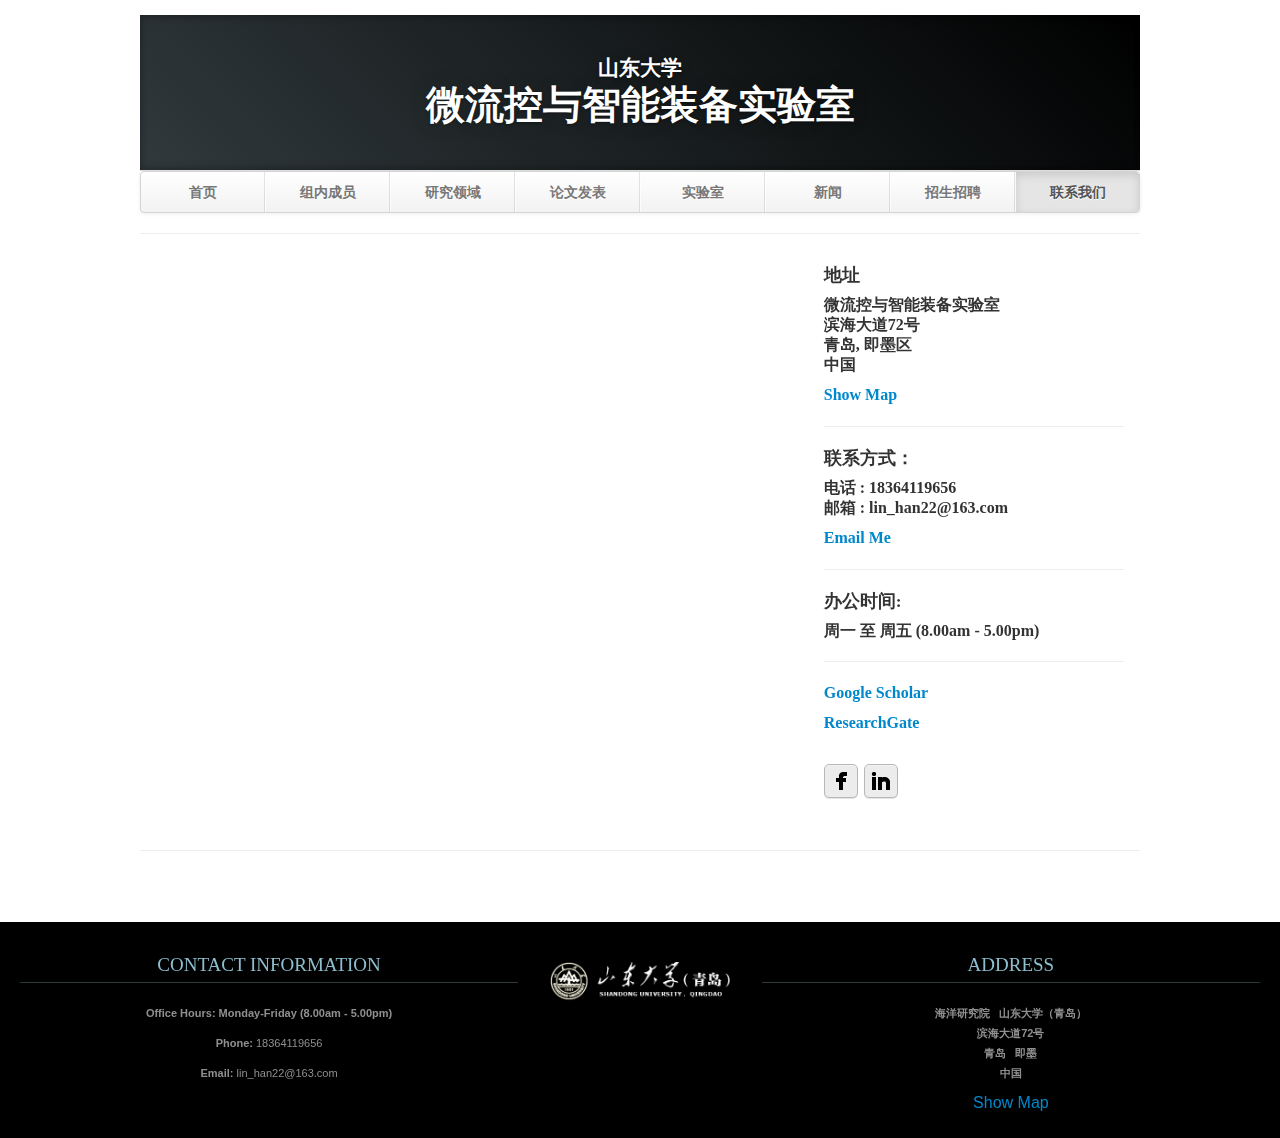
==== commit 56f098d9: "Add files via upload" ====
--- a/contact.html
+++ b/contact.html
@@ -2,9 +2,9 @@
 <html lang="en">
    <head>
       <meta charset="utf-8">
-      <title>Contact</title>
+      <title>山东大学-韩琳课题组 - Contact</title>
       <meta name="viewport" content="width=device-width, initial-scale=1.0">
-      <meta name="description" content="Research Lab, Home, Velit Aliquet Sagittis University">
+      <meta name="description" content="山东大学-韩琳课题组">
       <meta name="author" content="">
       <!-- Le styles -->
       <link href="css/bootstrap.min.css" rel="stylesheet">
@@ -29,7 +29,7 @@
                         <li><a href="publications.html">论文发表</a></li>
                         <li><a href="gallery.html">实验室</a></li>
                         <li><a href="news.html">新闻</a></li>
-                        <li><a href="teaching.html">招生招聘</a></li>
+                        <li><a href="recruitment.html">招生招聘</a></li>
                         <li class="active"><a href="contact.html">联系我们</a></li>
                      </ul>
                   </div>
@@ -59,7 +59,7 @@
                         </p>
                         <a href="mailto:your.email@uni.edu">Email Me</a>
                         <hr>
-                        <h4>办工时间:</h4>
+                        <h4>办公时间:</h4>
                         <p>周一 至 周五 (8.00am - 5.00pm)</p>
                         <hr>
                         <p><a href="http://scholar.google.com">Google Scholar</a></p>
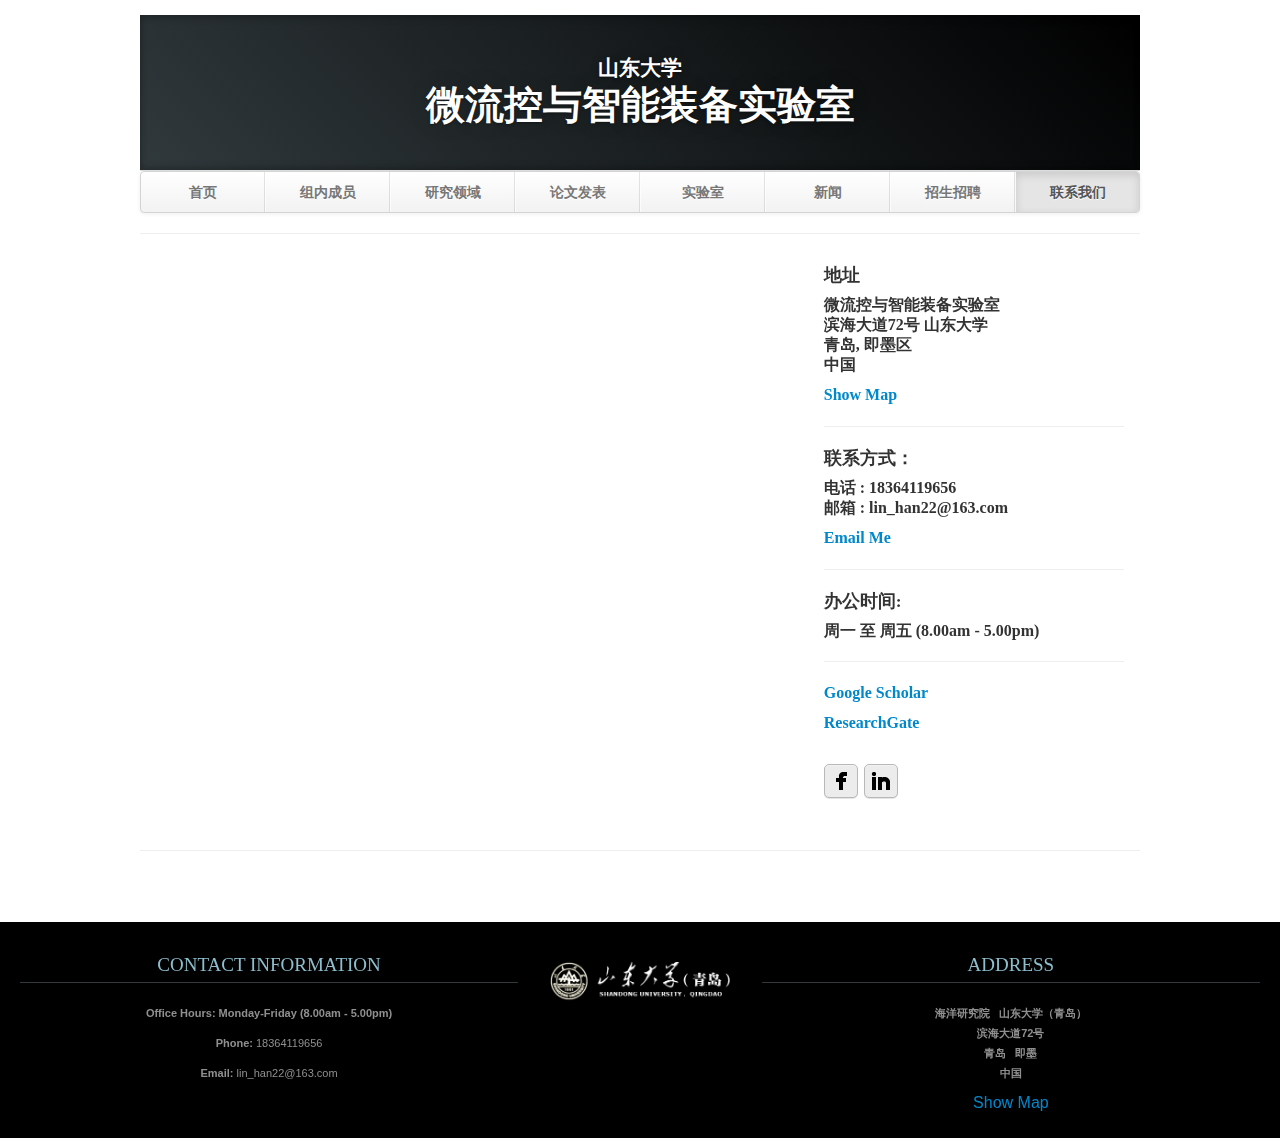
==== commit 06d59fc5: "Add files via upload" ====
--- a/contact.html
+++ b/contact.html
@@ -47,7 +47,7 @@
                      <div class="box_cont">
                         <h4>地址</h4><span style="font-weight:bold;"><span style="font-family:Simsun"><font  size="3" >
                         <p>微流控与智能装备实验室<br>
-                           滨海大道72号<br>
+                           滨海大道72号 山东大学<br>
                            青岛, 即墨区<br>
                            中国
                         </p>
